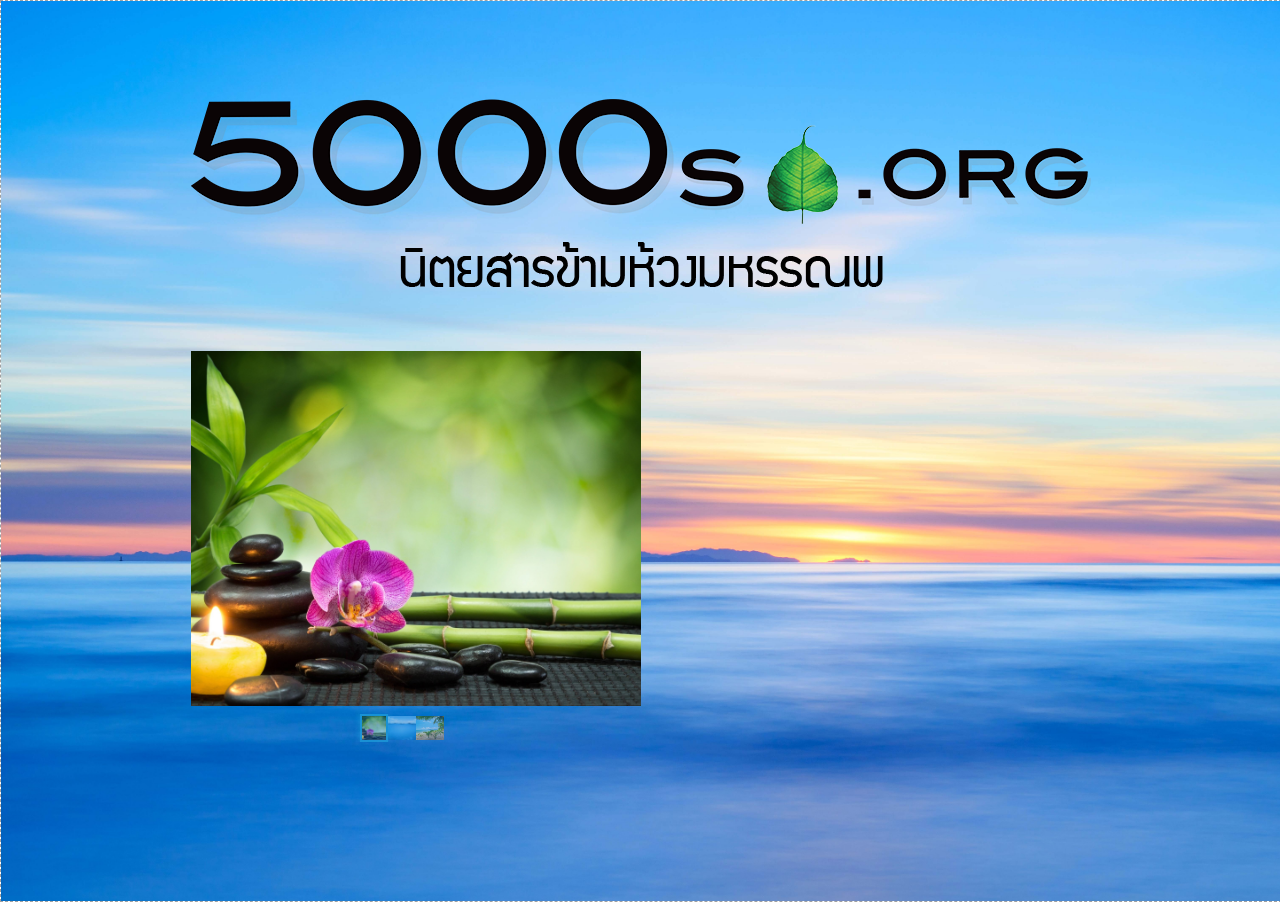
==== gwd_preview_index/index.html @ b3baea2b "Add files via upload" ====
<!DOCTYPE html>
<html><head>
  <meta charset="utf-8">
  <title>5000s Magaaine</title>
  <meta name="generator" content="Google Web Designer 1.9.0.0619">
  <meta name="template" content="Expandable 3.0.0">
  <meta name="viewport" content="width=device-width, initial-scale=1.0">
  <link href="gwdpage_style.css" rel="stylesheet" data-version="8" data-exports-type="gwd-page">
  <link href="gwdpagedeck_style.css" rel="stylesheet" data-version="9" data-exports-type="gwd-pagedeck">
  <link href="gwdimage_style.css" rel="stylesheet" data-version="9" data-exports-type="gwd-image">
  <link href="gwdgallerynavigation_style.css" rel="stylesheet" data-version="5" data-exports-type="gwd-gallerynavigation">
  <link href="gwdgesture_style.css" rel="stylesheet" data-version="4" data-exports-type="gwd-gesture">
  <link href="gwdswipegallery_style.css" rel="stylesheet" data-version="20" data-exports-type="gwd-swipegallery">
  <style type="text/css" id="gwd-lightbox-style">.gwd-lightbox {
    overflow: hidden;
    border: 1px dashed rgb(160, 160, 160);
}</style>
  <style type="text/css" id="gwd-text-style">p {
    margin: 0px;
}
h1 {
    margin: 0px;
}
h2 {
    margin: 0px;
}
h3 {
    margin: 0px;
}</style>
  <style type="text/css">html,
body {
    width: 100%;
    height: 100%;
    margin: 0px;
}
.gwd-page-container {
    position: relative;
    width: 100%;
    height: 100%;
}
.gwd-page-content {
    background-color: transparent;
    transform: matrix3d(1, 0, 0, 0, 0, 1, 0, 0, 0, 0, 1, 0, 0, 0, 0, 1);
    -webkit-transform: matrix3d(1, 0, 0, 0, 0, 1, 0, 0, 0, 0, 1, 0, 0, 0, 0, 1);
    -moz-transform: matrix3d(1, 0, 0, 0, 0, 1, 0, 0, 0, 0, 1, 0, 0, 0, 0, 1);
    perspective: 1400px;
    -webkit-perspective: 1400px;
    -moz-perspective: 1400px;
    transform-style: preserve-3d;
    -webkit-transform-style: preserve-3d;
    -moz-transform-style: preserve-3d;
    position: absolute;
}
.gwd-page-wrapper {
    background-color: rgb(255, 255, 255);
    position: absolute;
    transform: translateZ(0px);
    -webkit-transform: translateZ(0px);
    -moz-transform: translateZ(0px);
}
.page1-content {
    width: 550px;
    height: 400px;
}
.gwd-div-itle {
    width: 100%;
    height: 100%;
}
.gwd-div-1adl {
    width: 100%;
    height: 100%;
}
.gwd-img-1jbz {
    position: absolute;
    width: 900px;
    height: 125px;
    top: 0%;
    left: 50%;
    transform-style: preserve-3d;
    -webkit-transform-style: preserve-3d;
    -moz-transform-style: preserve-3d;
    transform: translate3d(-450px, 98px, 0px);
    -webkit-transform: translate3d(-450px, 98px, 0px);
    -moz-transform: translate3d(-450px, 98px, 0px);
}
.gwd-img-1bmd {
    position: absolute;
    width: 900px;
    height: 125px;
    top: 0%;
    left: 50%;
    transform-style: preserve-3d;
    -webkit-transform-style: preserve-3d;
    -moz-transform-style: preserve-3d;
    transform: translate3d(-450px, 201px, 0px);
    -webkit-transform: translate3d(-450px, 201px, 0px);
    -moz-transform: translate3d(-450px, 201px, 0px);
}
.gwd-swipegallery-i174 {
    position: absolute;
    width: 450px;
    height: 391px;
    transform-origin: 225px 195.5px 0px;
    -webkit-transform-origin: 225px 195.5px 0px;
    -moz-transform-origin: 225px 195.5px 0px;
    top: 0%;
    left: 50%;
    transform-style: preserve-3d;
    -webkit-transform-style: preserve-3d;
    -moz-transform-style: preserve-3d;
    transform: translate3d(-450px, 350px, 0px);
    -webkit-transform: translate3d(-450px, 350px, 0px);
    -moz-transform: translate3d(-450px, 350px, 0px);
}
.gwd-img-18hs {
    position: absolute;
    transform-origin: 577.606px 386px 0px;
    -webkit-transform-origin: 577.606px 386px 0px;
    -moz-transform-origin: 577.606px 386px 0px;
    top: 0%;
    height: 100%;
    left: 0%;
    overflow: hidden;
    visibility: visible;
    width: 120.42%;
}</style>
  <script data-source="googbase_min.js" data-version="4" data-exports-type="googbase" src="googbase_min.js"></script>
  <script data-source="gwd_webcomponents_min.js" data-version="5" data-exports-type="gwd_webcomponents" src="gwd_webcomponents_min.js"></script>
  <script data-source="gwdpage_min.js" data-version="8" data-exports-type="gwd-page" src="gwdpage_min.js"></script>
  <script data-source="gwdpagedeck_min.js" data-version="9" data-exports-type="gwd-pagedeck" src="gwdpagedeck_min.js"></script>
  <script data-source="gwdimage_min.js" data-version="9" data-exports-type="gwd-image" src="gwdimage_min.js"></script>
  <script data-source="gwdgallerynavigation_min.js" data-version="5" data-exports-type="gwd-gallerynavigation" src="gwdgallerynavigation_min.js"></script>
  <script data-source="gwdgesture_min.js" data-version="4" data-exports-type="gwd-gesture" src="gwdgesture_min.js"></script>
  <script data-source="gwdswipegallery_min.js" data-version="20" data-exports-type="gwd-swipegallery" src="gwdswipegallery_min.js"></script>
</head>

<body class="document-body">
  <div is="gwd-pagedeck" class="gwd-page-container" id="pagedeck">
    <div is="gwd-page" id="page1" class="gwd-page-wrapper page1-content gwd-lightbox gwd-div-1adl" data-gwd-width="100%" data-gwd-height="100%">
      <div class="gwd-page-content page1-content gwd-div-itle">
        <img is="gwd-image" source="bg.jpg" id="gwd-image_3" class="gwd-img-18hs" scaling="cover">
        <img is="gwd-image" source="5000s-MAG_LOGO_900px.png" id="gwd-image_1" class="gwd-img-1jbz">
        <img is="gwd-image" source="5000s-MAG_THAI.png" id="gwd-image_2" class="gwd-img-1bmd">
        <gwd-swipegallery id="gwd-swipegallery_1" scaling="cover" pause-front-media="" resume-next-media="" class="gwd-swipegallery-i174" images="heart_stones_candles_orchids_towels_bamboo_bokeh_mood____r_2560x1600.jpg,ocean_sea_lake_river_underwater_2560x1600.jpg,sand_sea_sky_palm_trees_nature_tropical_landscape_beautiful_5000x2532.jpg,wood_stem_leaves_bamboo_3872x2592.jpg" has-navigation="" navigation-thumbnails=""></gwd-swipegallery>
      </div>
    </div>
  </div>
  <script type="text/javascript" id="gwd-init-code">
    (function() {
      document.body.style.opacity = "0";
      var pageDeck = document.getElementById('pagedeck');
      /**
       * Handles the DOMContentLoaded event. The DOMContentLoaded event is
       * fired when the document has been completely loaded and parsed.
       */

      function handleDomContentLoaded(event) {}

      /**
       * Handles the WebComponentsReady event. This event is fired when all
       * custom elements have been registered and upgraded.
       */
      function handleWebComponentsReady(event) {
        document.body.style.opacity = "";
        setTimeout(function() {
          pageDeck.goToPage(pageDeck.getDefaultPage().id);
        }, 0);
      }

      window.addEventListener('DOMContentLoaded',
        handleDomContentLoaded, false);
      window.addEventListener('WebComponentsReady',
        handleWebComponentsReady, false);
    })();
  </script>


</body></html>
---- gwd_preview_index/gwdpage_style.css ----
.gwd-inactive{visibility:hidden}
---- gwd_preview_index/gwdpagedeck_style.css ----
.gwd-pagedeck{position:relative}.gwd-pagedeck>.gwd-page.transparent{opacity:0}.gwd-pagedeck>.gwd-page{position:absolute;top:0;left:0;-webkit-transition-property:-webkit-transform,opacity;-moz-transition-property:transform,opacity;transition-property:transform,opacity}.gwd-pagedeck>.gwd-page.linear{transition-timing-function:linear}.gwd-pagedeck>.gwd-page.ease-in{transition-timing-function:ease-in}.gwd-pagedeck>.gwd-page.ease-out{transition-timing-function:ease-out}.gwd-pagedeck>.gwd-page.ease{transition-timing-function:ease}.gwd-pagedeck>.gwd-page.ease-in-out{transition-timing-function:ease-in-out}
---- gwd_preview_index/gwdimage_style.css ----
img[is=gwd-image].scaled-proportionally{background-repeat:no-repeat;background-position:center}
---- gwd_preview_index/gwdgallerynavigation_style.css ----
gwd-gallerynavigation{display:block;overflow:hidden;color:#26a9e0;-webkit-user-select:none;-moz-user-select:none;-ms-user-select:none;user-select:none}gwd-gallerynavigation .button-container{text-align:center;display:block;list-style:none;margin:0;z-index:0}gwd-gallerynavigation .button-container .button{display:inline-block;height:24px;position:relative;cursor:pointer;z-index:0;opacity:0.6;transition:opacity .25s}gwd-gallerynavigation .button-container .button:hover,gwd-gallerynavigation .button-container .button:active{opacity:1.0}gwd-gallerynavigation .button-container .button.active{z-index:5}gwd-gallerynavigation .button-container .button .frame-thumbnail{display:inline-block;position:relative;width:24px;height:24px;background-position:center;background-size:cover;background-repeat:no-repeat;transition:box-shadow .25s,border .25s;border:2px solid rgba(0,0,0,0)}gwd-gallerynavigation .button-container .button.active .frame-thumbnail{border:2px solid currentColor;box-shadow:0 0 6px currentColor}gwd-gallerynavigation .button-container .button .frame-dot{display:inline-block;width:12px;height:12px;margin:6px;border-radius:100%;background-color:white;box-shadow:0 0 6px rgba(0,0,0,0.6);transition:background-color .25s,box-shadow .25s}gwd-gallerynavigation .button-container .button:hover .frame-dot,gwd-gallerynavigation .button-container .button:active .frame-dot{box-shadow:0 0 6px rgba(0,0,0,1.0)}gwd-gallerynavigation .button-container .button.active .frame-dot{background-color:currentColor}
---- gwd_preview_index/gwdgesture_style.css ----
gwd-gesture{display:block;background-color:rgba(0,0,0,0)}
---- gwd_preview_index/gwdswipegallery_style.css ----
gwd-swipegallery{display:block;overflow:hidden;position:relative;-webkit-transform:translateZ(0)}gwd-swipegallery[disable-gesture]>.gesture{display:none}gwd-swipegallery>.matte>.container{position:absolute;background-color:#000}gwd-swipegallery>.gesture{position:absolute;height:auto;top:0;bottom:0;width:100%}gwd-swipegallery>.matte{width:100%;height:100%;overflow:hidden;position:absolute}gwd-swipegallery>.matte>.container>.frame{position:absolute}gwd-swipegallery.has-navigation>.gesture{bottom:32px}gwd-swipegallery>gwd-gallerynavigation{position:absolute;height:28px;bottom:0;width:100%}
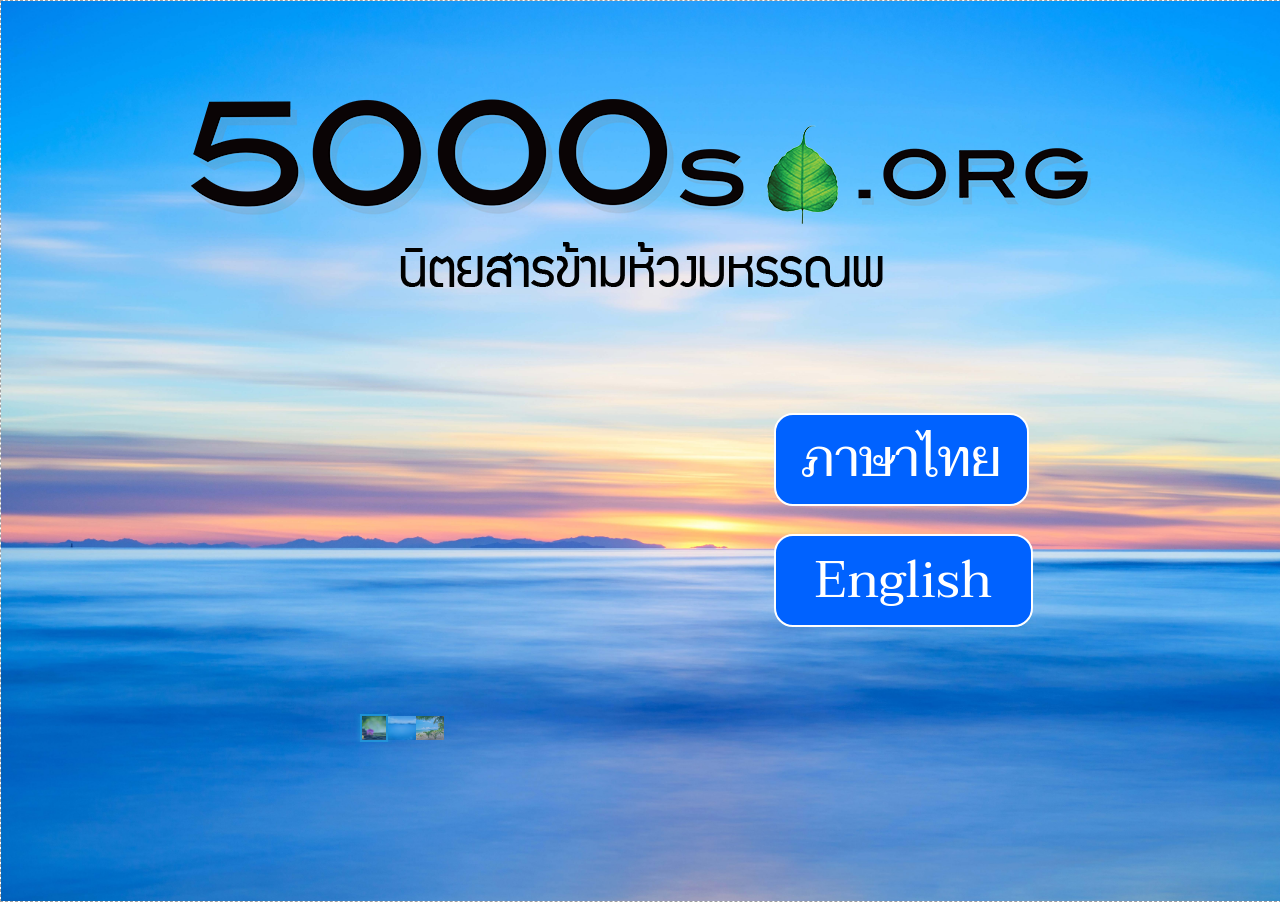
==== commit 5e674697: "Add files via upload" ====
--- a/gwd_preview_index/index.html
+++ b/gwd_preview_index/index.html
@@ -114,17 +114,169 @@
 }
 .gwd-img-18hs {
     position: absolute;
-    transform-origin: 577.606px 386px 0px;
-    -webkit-transform-origin: 577.606px 386px 0px;
-    -moz-transform-origin: 577.606px 386px 0px;
-    top: 0%;
-    height: 100%;
-    left: 0%;
     overflow: hidden;
     visibility: visible;
-    width: 120.42%;
-}</style>
-  <script data-source="googbase_min.js" data-version="4" data-exports-type="googbase" src="googbase_min.js"></script>
+    left: 0%;
+    top: 0%;
+    height: 100%;
+    transform-origin: 577.594px 386px 0px;
+    -webkit-transform-origin: 577.594px 386px 0px;
+    -moz-transform-origin: 577.594px 386px 0px;
+    width: 100%;
+}
+.gwd-p-9pt6 {
+    position: absolute;
+    text-align: center;
+    font-family: Taviraj;
+    font-size: 52px;
+    top: 0%;
+    left: 50%;
+    transform-style: preserve-3d;
+    -webkit-transform-style: preserve-3d;
+    -moz-transform-style: preserve-3d;
+    border-style: solid;
+    border-width: 2px;
+    border-radius: 19px;
+    background-image: none;
+    opacity: 1;
+    background-color: rgb(0, 98, 255);
+    color: rgb(255, 255, 255);
+    transform: translate3d(133px, 412px, 0px);
+    -webkit-transform: translate3d(133px, 412px, 0px);
+    -moz-transform: translate3d(133px, 412px, 0px);
+}
+.gwd-p-ftmf {
+    transform: translate3d(133px, 533px, 0px);
+    -webkit-transform: translate3d(133px, 533px, 0px);
+    -moz-transform: translate3d(133px, 533px, 0px);
+    width: 255px;
+    height: 89px;
+    transform-origin: 129.499px 46.5px 0px;
+    -webkit-transform-origin: 129.499px 46.5px 0px;
+    -moz-transform-origin: 129.499px 46.5px 0px;
+}
+.gwd-span-4fhz {
+    font-size: 52px;
+}
+@media (max-width: 572px) {
+    .gwd-img-1jbz {
+        width: 267px;
+        height: 37px;
+        transform-origin: 133.5px 18.555px 0px;
+        -webkit-transform-origin: 133.5px 18.555px 0px;
+        -moz-transform-origin: 133.5px 18.555px 0px;
+        transform: translate3d(-133px, 46px, 0px);
+        -webkit-transform: translate3d(-133px, 46px, 0px);
+        -moz-transform: translate3d(-133px, 46px, 0px);
+        transform-style: preserve-3d;
+        -webkit-transform-style: preserve-3d;
+        -moz-transform-style: preserve-3d;
+    }
+    .gwd-img-1bmd {
+        width: 401px;
+        height: 56px;
+        transform-origin: 200.5px 27.867px 0px;
+        -webkit-transform-origin: 200.5px 27.867px 0px;
+        -moz-transform-origin: 200.5px 27.867px 0px;
+        transform: translate3d(-200px, 76px, 0px);
+        -webkit-transform: translate3d(-200px, 76px, 0px);
+        -moz-transform: translate3d(-200px, 76px, 0px);
+        transform-style: preserve-3d;
+        -webkit-transform-style: preserve-3d;
+        -moz-transform-style: preserve-3d;
+    }
+    .gwd-swipegallery-i174 {
+        width: 266px;
+        left: 50%;
+        height: 162px;
+        transform-origin: 132.922px 81px 0px;
+        -webkit-transform-origin: 132.922px 81px 0px;
+        -moz-transform-origin: 132.922px 81px 0px;
+        transform: translate3d(-133px, 138px, 0px);
+        -webkit-transform: translate3d(-133px, 138px, 0px);
+        -moz-transform: translate3d(-133px, 138px, 0px);
+        transform-style: preserve-3d;
+        -webkit-transform-style: preserve-3d;
+        -moz-transform-style: preserve-3d;
+    }
+    .gwd-p-5xo7 {
+        top: 0%;
+        left: 50%;
+        width: 254px;
+        height: 89px;
+        transform-origin: 129px 46.5px 0px;
+        -webkit-transform-origin: 129px 46.5px 0px;
+        -moz-transform-origin: 129px 46.5px 0px;
+        font-size: 50px;
+        transform: translate3d(-129px, 329px, 0px);
+        -webkit-transform: translate3d(-129px, 329px, 0px);
+        -moz-transform: translate3d(-129px, 329px, 0px);
+        transform-style: preserve-3d;
+        -webkit-transform-style: preserve-3d;
+        -moz-transform-style: preserve-3d;
+    }
+    .gwd-p-ftmf {
+        top: 0%;
+        left: 50%;
+        transform: translate3d(-129px, 432px, 0px);
+        -webkit-transform: translate3d(-129px, 432px, 0px);
+        -moz-transform: translate3d(-129px, 432px, 0px);
+        transform-style: preserve-3d;
+        -webkit-transform-style: preserve-3d;
+        -moz-transform-style: preserve-3d;
+    }
+}
+@media (max-width: 959px) and (min-width: 573px) {
+    .gwd-img-1jbz {
+        transform-style: preserve-3d;
+        -webkit-transform-style: preserve-3d;
+        -moz-transform-style: preserve-3d;
+        width: 554px;
+        height: 77px;
+        transform: translate3d(-277px, 83px, 0px);
+        -webkit-transform: translate3d(-277px, 83px, 0px);
+        -moz-transform: translate3d(-277px, 83px, 0px);
+    }
+    .gwd-img-1bmd {
+        transform-style: preserve-3d;
+        -webkit-transform-style: preserve-3d;
+        -moz-transform-style: preserve-3d;
+        width: 554px;
+        height: 77px;
+        transform: translate3d(-277px, 146px, 0px);
+        -webkit-transform: translate3d(-277px, 146px, 0px);
+        -moz-transform: translate3d(-277px, 146px, 0px);
+    }
+    .gwd-swipegallery-i174 {
+        transform-style: preserve-3d;
+        -webkit-transform-style: preserve-3d;
+        -moz-transform-style: preserve-3d;
+        left: 50%;
+        transform: translate3d(-225px, 250px, 0px);
+        -webkit-transform: translate3d(-225px, 250px, 0px);
+        -moz-transform: translate3d(-225px, 250px, 0px);
+    }
+    .gwd-p-5xo7 {
+        transform-style: preserve-3d;
+        -webkit-transform-style: preserve-3d;
+        -moz-transform-style: preserve-3d;
+        top: 0%;
+        transform: translate3d(-267px, 659px, 0px);
+        -webkit-transform: translate3d(-267px, 659px, 0px);
+        -moz-transform: translate3d(-267px, 659px, 0px);
+    }
+    .gwd-p-ftmf {
+        transform-style: preserve-3d;
+        -webkit-transform-style: preserve-3d;
+        -moz-transform-style: preserve-3d;
+        top: 0%;
+        transform: translate3d(2px, 659px, 0px);
+        -webkit-transform: translate3d(2px, 659px, 0px);
+        -moz-transform: translate3d(2px, 659px, 0px);
+    }
+}
+@media (min-width: 960px) {}</style>
+  <link href="https://fonts.googleapis.com/css?family=Taviraj" rel="stylesheet" type="text/css"><script data-source="googbase_min.js" data-version="4" data-exports-type="googbase" src="googbase_min.js"></script>
   <script data-source="gwd_webcomponents_min.js" data-version="5" data-exports-type="gwd_webcomponents" src="gwd_webcomponents_min.js"></script>
   <script data-source="gwdpage_min.js" data-version="8" data-exports-type="gwd-page" src="gwdpage_min.js"></script>
   <script data-source="gwdpagedeck_min.js" data-version="9" data-exports-type="gwd-pagedeck" src="gwdpagedeck_min.js"></script>
@@ -142,6 +294,8 @@
         <img is="gwd-image" source="5000s-MAG_LOGO_900px.png" id="gwd-image_1" class="gwd-img-1jbz">
         <img is="gwd-image" source="5000s-MAG_THAI.png" id="gwd-image_2" class="gwd-img-1bmd">
         <gwd-swipegallery id="gwd-swipegallery_1" scaling="cover" pause-front-media="" resume-next-media="" class="gwd-swipegallery-i174" images="heart_stones_candles_orchids_towels_bamboo_bokeh_mood____r_2560x1600.jpg,ocean_sea_lake_river_underwater_2560x1600.jpg,sand_sea_sky_palm_trees_nature_tropical_landscape_beautiful_5000x2532.jpg,wood_stem_leaves_bamboo_3872x2592.jpg" has-navigation="" navigation-thumbnails=""></gwd-swipegallery>
+        <p class="gwd-p-9pt6 gwd-p-1jbq gwd-p-5xo7">&nbsp; ภาษาไทย &nbsp;</p>
+        <p class="gwd-p-9pt6 gwd-p-ftmf">&nbsp; <span class="gwd-span-4fhz">English</span> &nbsp;</p>
       </div>
     </div>
   </div>
